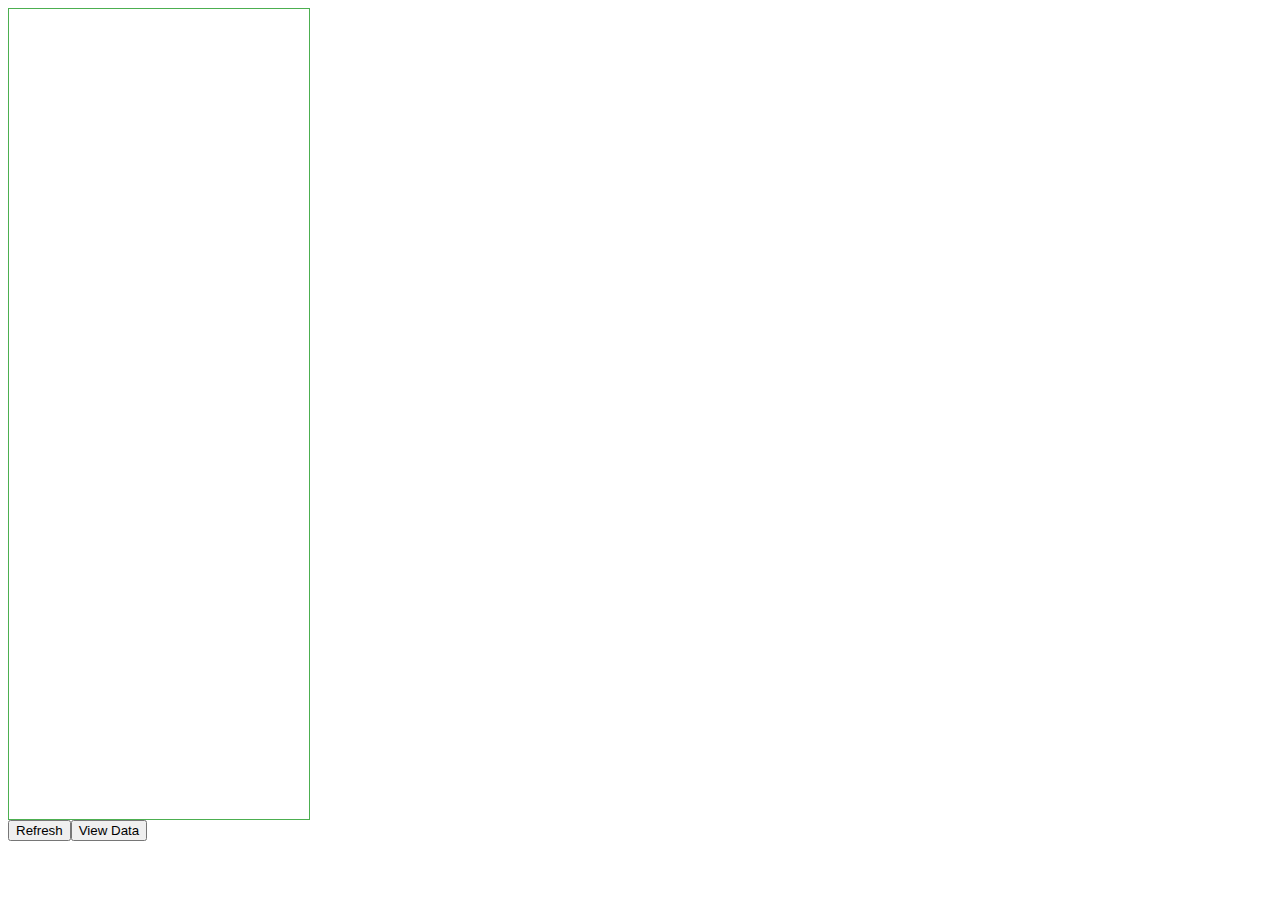
==== private/index.html @ fc88bb30 "initial modifications" ====
<!DOCTYPE html>
<html>
<head>
<title>Daily Progress</title>
<meta charset="UTF-8">
<meta name="viewport" content="width=device-width,initial-scale=1" />
<style>
html, body {
	height: 100%;
	position: fixed;
}

div {
	height: 90%;
	width: 300px;
	max-width: 100vh;
	overflow: scroll;
	border: 1px solid #4CAF50;
}
</style>
</head>
<body>
	<script>
		var selectedNum = {}
		var selectedChk = [];

		var div = document.createElement("div");
		var f = document.createElement("form");
		f.setAttribute('id', "frm1");
		div.appendChild(f);
		document.body.appendChild(div);
		var btn = document.createElement("button");
		var t = document.createTextNode("Refresh");
		btn.appendChild(t);
		btn.setAttribute('onClick', 'request("items.php",itemRequest,"fetch")');
		var btn2 = document.createElement("button");
		var t2 = document.createTextNode("View Data");
		btn2.appendChild(t2);
		btn2.setAttribute('onclick',
				'request("progress.php",itemRequest,"view")');
		var p = document.createElement("p");
		p.setAttribute('id', "status");
		document.body.appendChild(btn);
		document.body.appendChild(btn2);
		document.body.appendChild(p);
		let d = new Date();
		let date = d.getFullYear() + "-" + ((d.getMonth() + 1) > 9 ? "" : "0")
				+ (d.getMonth() + 1) + "-" + d.getDate();
		var output;
		let itemRequest = JSON.stringify({
			"date" : d.getFullYear() + "-"
					+ ((d.getMonth() + 1) > 9 ? "" : "0") + (d.getMonth() + 1)
					+ "-" + d.getDate() + "-" + d.getHours()
		});
		request("items.php", itemRequest, "fetch");
		function request(url, sendData, operation) {

			let xhttp = new XMLHttpRequest();

			xhttp.onreadystatechange = function() {
				if (this.readyState == 4 && this.status == 200) {
					if (operation === "fetch") {

						document.getElementById("frm1").innerHTML = "";
						output = JSON.parse(this.responseText);
						
					
						if(output['selectedChk'] !== undefined)
						selectedChk = output['selectedChk'];
					
						for ( let key in output['dataChk']) {
							let l = document.createElement("label");
							let t = document.createTextNode(key);
							let i = document.createTextNode("-");
							l.setAttribute("for", "c" + output['dataChk'][key]);
							l.prepend(t);
							let c = document.createElement("input");
							c.setAttribute("type", "checkbox");
							c.setAttribute("onchange",
									"save(this.id,this.checked)");

							if (output['selectedChk'] !== undefined && output['selectedChk']
									.indexOf(output['dataChk'][key]) !== -1)
								c.setAttribute("checked", true);
							c.setAttribute("id", "c" + output['dataChk'][key]);
							document.forms["frm1"].appendChild(i);
							document.forms["frm1"].appendChild(c);
							document.forms["frm1"].appendChild(l);
							document.forms["frm1"].appendChild(document
									.createElement("br"));
						}
					
						if(output['selectedNum'] !== undefined)
						selectedNum = output['selectedNum'];
						for ( let key in output['dataNum']) {
							let l = document.createElement("label");
							let t = document.createTextNode(key);
							l.setAttribute("for", "n" + output['dataNum'][key]);
							l.prepend(t);
							let c = document.createElement("input");
							c.setAttribute("type", "number");
							c.setAttribute("id", "n" + output['dataNum'][key]);
							c.setAttribute("style", "width:3em");
							c.setAttribute("onchange",
									"save(this.id,parseInt(this.value));");
							if (output['selectedNum'] !== undefined && output['selectedNum'][output['dataNum'][key]] !== 0)
							c.setAttribute(
											"value",
											output['selectedNum'][output['dataNum'][key]]);
							document.forms["frm1"].appendChild(c);
							document.forms["frm1"].appendChild(l);
							document.forms["frm1"].appendChild(document
									.createElement("br"));

						}

					} else if (operation === "view") {
						document.getElementById("frm1").innerHTML = "";
						let history = JSON.parse(this.responseText);
						var body = document.getElementsByTagName('body')[0];
						var tbl = document.createElement('table');
						tbl.style.width = '100%';
						tbl.setAttribute('border', '1');
						var thead = document.createElement('thead');
						var tbdy = document.createElement('tbody');

						var tr = document.createElement('tr');

						var td = document.createElement('td');
						td.appendChild(document.createTextNode("Date"))

						tr.appendChild(td);

						var td = document.createElement('td');
						td.appendChild(document.createTextNode("Score"));

						tr.appendChild(td);
						thead.appendChild(tr);

						for (i = 0; i < history.length; i++) {

							var tr = document.createElement('tr');

							var td = document.createElement('td');
							td.appendChild(document.createTextNode(Object
									.keys(history[i])[0]))

							tr.appendChild(td);

							var td = document.createElement('td');
							td.appendChild(document.createTextNode(Object
									.values(history[i])[0]))

							tr.appendChild(td);

							tbdy.appendChild(tr);
						}
						tbl.appendChild(thead);
						tbl.appendChild(tbdy);
						document.getElementById("frm1").appendChild(tbl)

					} else {

						var responseToken = this.getResponseHeader("token");
						if (responseToken === token)
							document.getElementById("status").innerHTML = this.responseText;
					}

				}

			}
			xhttp.open("POST", url, true);
			xhttp.setRequestHeader("Content-Type", "application/json");

			xhttp.send(sendData);
		}
		var token;
		function save(id, value) {
			console.log(selectedNum);

			token = String(Math.random()).substring(2, 11)
			document.getElementById("status").innerHTML = "Please Wait....";
			let x = document.forms["frm1"];
			let i;
			let item = parseInt(id.substring(1));
		

			if (id.substring(0, 1) === "n")
				
				if (value === 0 || isNaN(value))
					delete selectedNum[item];
			
				else
					selectedNum[item] = value;
					
				
			
			else if (id.substring(0, 1) === "c")
				if (value === true){
					
			
					selectedChk.push(item);
				}else
					selectedChk.splice(selectedChk.indexOf(item), 1);

			var dataLoad = {};
			dataLoad["selectedNum"] = selectedNum;
			dataLoad["selectedChk"] = selectedChk;
			
			let d = new Date();

			request("save.php", JSON.stringify({
				"dataLoad" : dataLoad,
				"token" : token,
				"date" : d.getFullYear() + "-"
						+ ((d.getMonth() + 1) > 9 ? "" : "0")
						+ (d.getMonth() + 1) + "-" + (d.getDate()<10 ? "0":"") + d.getDate()
			}), "save");

		}
	</script>
</body>
</html>
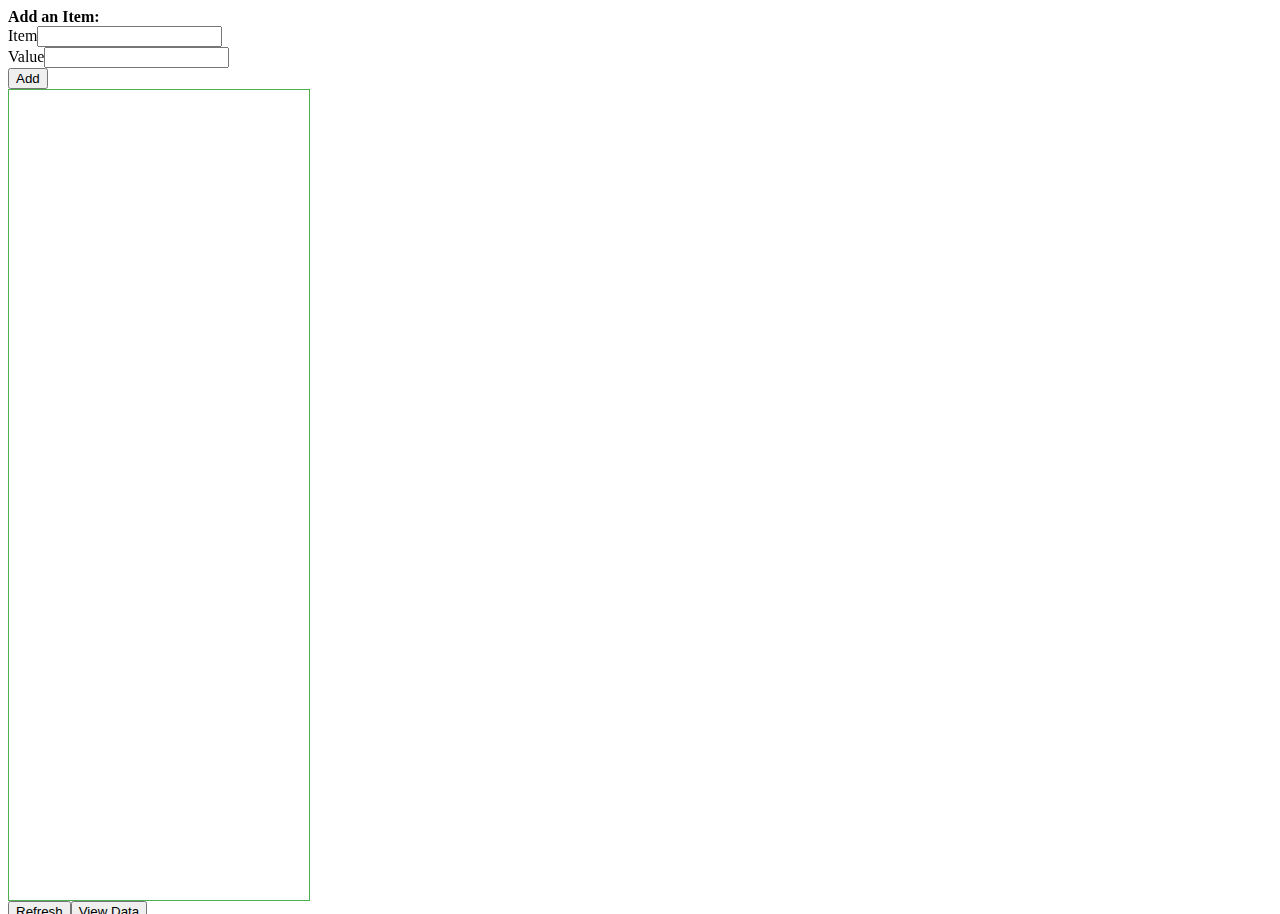
==== commit 3fe4e309: "add new item functionality added" ====
--- a/private/index.html
+++ b/private/index.html
@@ -20,6 +20,13 @@
 </style>
 </head>
 <body>
+	<b>Add an Item:</b><br>
+
+  Item<input id="newItem" type="text" name="task">
+  <br>
+  Value<input id="newValue" type="number" name="task">
+  <br>
+<button onclick="addItem()">Add</button>
 	<script>
 		var selectedNum = {}
 		var selectedChk = [];
@@ -219,5 +226,6 @@
 
 		}
 	</script>
+
 </body>
 </html>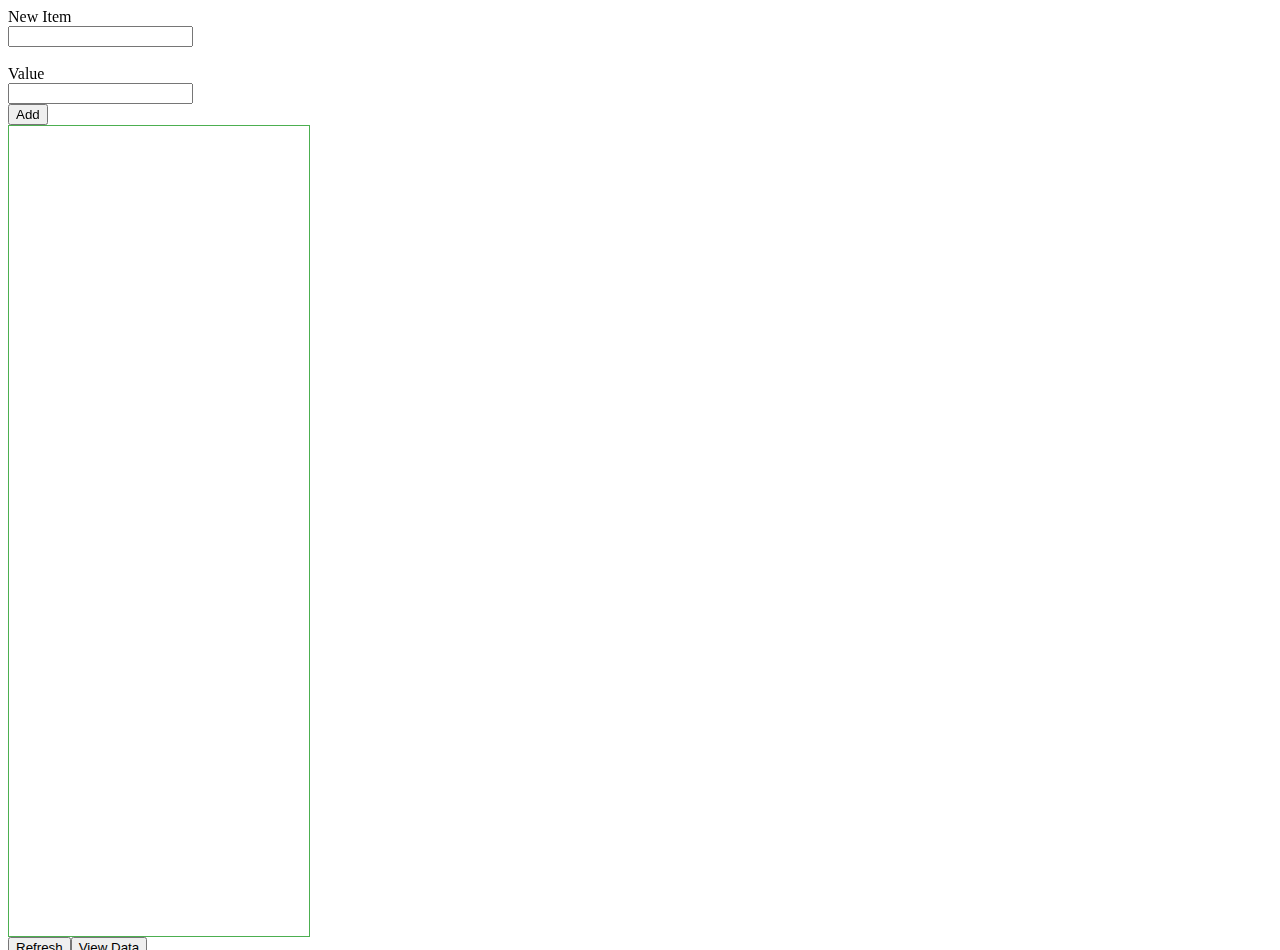
==== commit 1b0526d3: "Add functionality UI" ====
--- a/private/index.html
+++ b/private/index.html
@@ -20,13 +20,13 @@
 </style>
 </head>
 <body>
-	<b>Add an Item:</b><br>
-
-  Item<input id="newItem" type="text" name="task">
-  <br>
-  Value<input id="newValue" type="number" name="task">
-  <br>
-<button onclick="addItem()">Add</button>
+<form>
+<label for="email">New Item</label><br> 
+<input type="text" id="email" name="email"><br> <br>
+<label for="msg">Value</label><br><input type="number" id="msg" name="msg">
+<span id="msg_help"></span><br> 
+<input type="button" value="Add" onclick="submitForm(this.form);">
+</form>
 	<script>
 		var selectedNum = {}
 		var selectedChk = [];
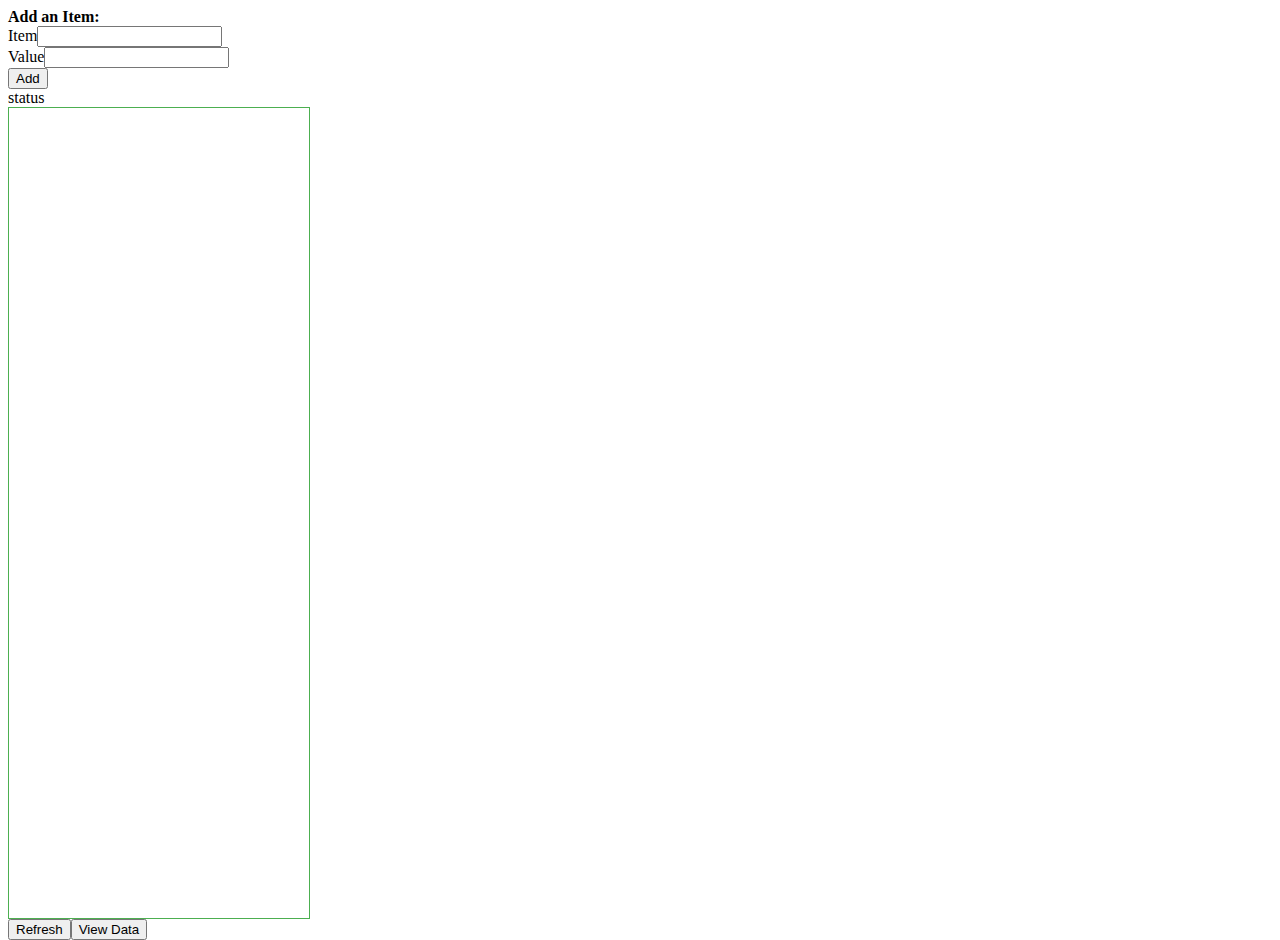
==== commit 5b674a51: "add function base setup" ====
--- a/private/index.html
+++ b/private/index.html
@@ -7,7 +7,6 @@
 <style>
 html, body {
 	height: 100%;
-	position: fixed;
 }
 
 div {
@@ -20,13 +19,14 @@
 </style>
 </head>
 <body>
-<form>
-<label for="email">New Item</label><br> 
-<input type="text" id="email" name="email"><br> <br>
-<label for="msg">Value</label><br><input type="number" id="msg" name="msg">
-<span id="msg_help"></span><br> 
-<input type="button" value="Add" onclick="submitForm(this.form);">
-</form>
+	<b>Add an Item:</b><br>
+
+  Item<input id="newItem" type="text" name="task">
+  <br>
+  Value<input id="newValue" type="number" name="task">
+  <br>
+<button onclick="addItem()">Add</button>
+<li id="status">status</li>
 	<script>
 		var selectedNum = {}
 		var selectedChk = [];
@@ -45,11 +45,11 @@
 		btn2.appendChild(t2);
 		btn2.setAttribute('onclick',
 				'request("progress.php",itemRequest,"view")');
-		var p = document.createElement("p");
-		p.setAttribute('id', "status");
+		//var p = document.createElement("p");
+		//p.setAttribute('id', "status");
 		document.body.appendChild(btn);
 		document.body.appendChild(btn2);
-		document.body.appendChild(p);
+		//document.body.appendChild(p);
 		let d = new Date();
 		let date = d.getFullYear() + "-" + ((d.getMonth() + 1) > 9 ? "" : "0")
 				+ (d.getMonth() + 1) + "-" + d.getDate();
@@ -167,7 +167,10 @@
 						document.getElementById("frm1").appendChild(tbl)
 
 					} else {
-
+					alert(operation);
+						if (operation === "add") {
+						request("items.php", itemRequest, "fetch");
+						}
 						var responseToken = this.getResponseHeader("token");
 						if (responseToken === token)
 							document.getElementById("status").innerHTML = this.responseText;
@@ -183,9 +186,8 @@
 		}
 		var token;
 		function save(id, value) {
-			console.log(selectedNum);
-
-			token = String(Math.random()).substring(2, 11)
+
+			token = String(Math.random()).substring(2, 11);
 			document.getElementById("status").innerHTML = "Please Wait....";
 			let x = document.forms["frm1"];
 			let i;
@@ -225,6 +227,20 @@
 			}), "save");
 
 		}
+		function addItem() {
+		document.getElementById("status").innerHTML = "Please Wait....";
+		token = String(Math.random()).substring(2, 11);
+		let newItem = document.getElementById("newItem").value;
+		let newValue = document.getElementById("newValue").value;
+					request("save.php", JSON.stringify({
+				"newItem" : newItem,
+				"token" : token,
+				"newValue" : newValue,
+				"date" : d.getFullYear() + "-"
+						+ ((d.getMonth() + 1) > 9 ? "" : "0")
+						+ (d.getMonth() + 1) + "-" + (d.getDate()<10 ? "0":"") + d.getDate()
+			}), "add");
+		}
 	</script>
 
 </body>
